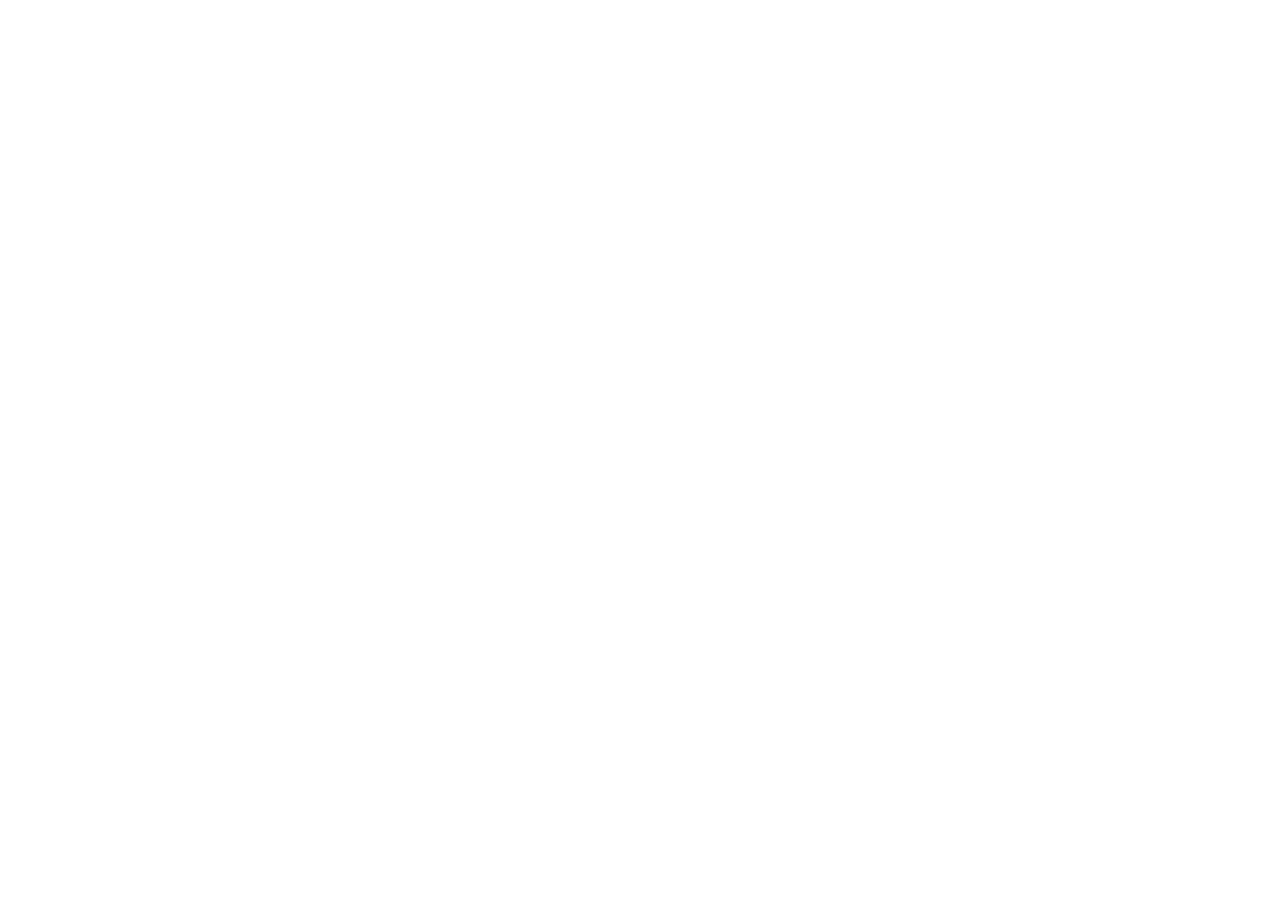
==== index.html @ 3011f3d4 "add index file" ====
<!DOCTYPE html>
<html lang="en">
<head>
  <meta charset="UTF-8">
  <meta http-equiv="X-UA-Compatible" content="IE=edge">
  <meta name="viewport" content="width=device-width, initial-scale=1.0">
  <title>Accessible web forms</title>
</head>
<body>
  
</body>
</html>
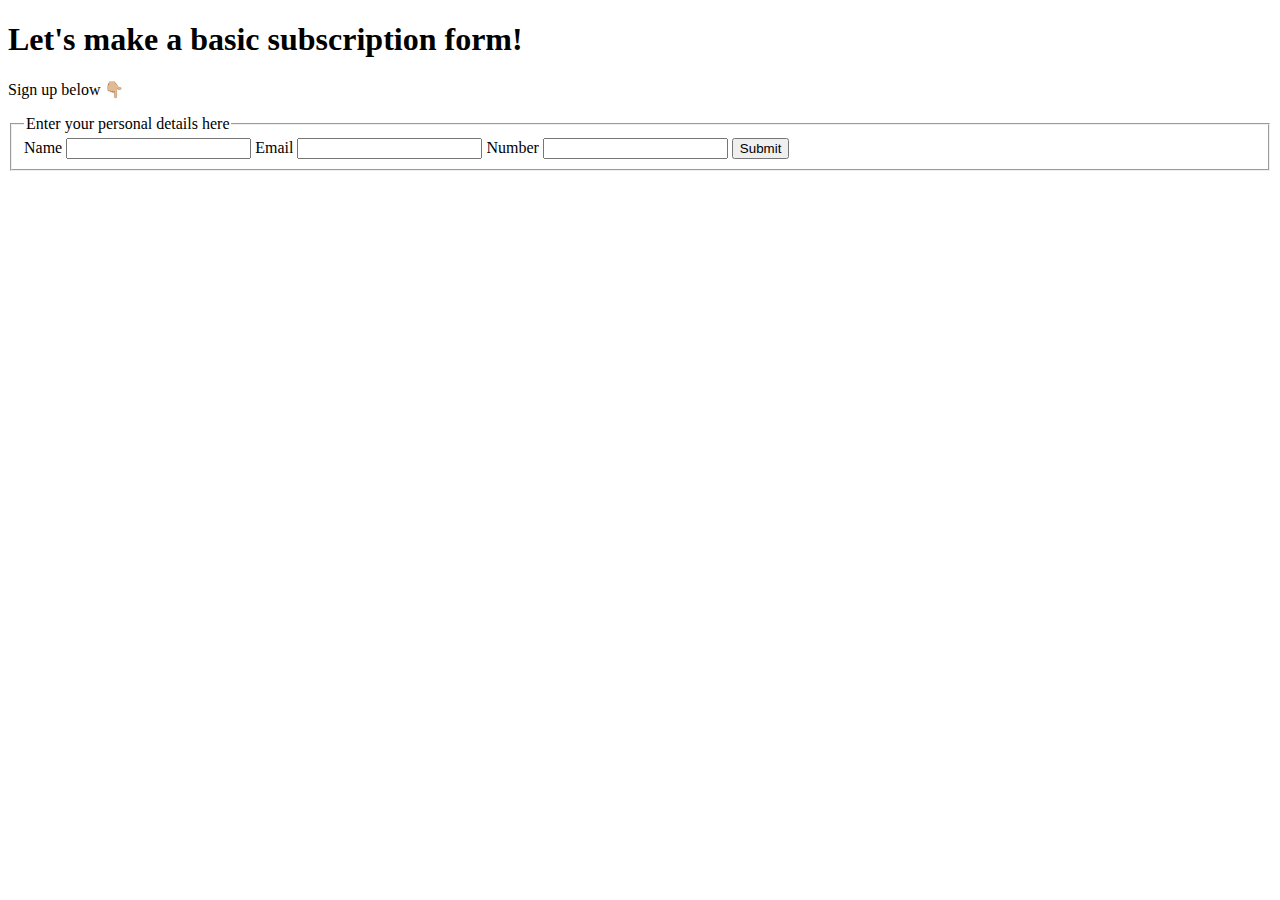
==== commit 54a6f8a7: "add aria label, fieldsets and legends" ====
--- a/index.html
+++ b/index.html
@@ -4,9 +4,28 @@
   <meta charset="UTF-8">
   <meta http-equiv="X-UA-Compatible" content="IE=edge">
   <meta name="viewport" content="width=device-width, initial-scale=1.0">
+  <link href="./css/main.css" ref="stylesheet">
   <title>Accessible web forms</title>
 </head>
 <body>
-  
+  <!-- STEP 1 - use semantic elements-->
+  <div class="centerThings">
+    <h1>Let's make a basic subscription form!</h1>
+    <p>Sign up below 👇🏼 </p>
+
+    <form action="" method="post">
+      <fieldset>
+        <legend>Enter your personal details here</legend>
+        <label></span>Name</label>
+        <input required>
+        <label></span>Email</label>
+        <input required>
+        <label></span>Number</label>
+        <input required>
+        <button type="submit">Submit</button>
+      </fieldset>
+    </form>
+  </div>
+
 </body>
 </html>--- a/css/main.css
+++ b/css/main.css
@@ -0,0 +1,117 @@
+/* 
+*{
+
+} */
+
+/* @font-face {
+  font-family: 'Quicksand', sans-serif;
+  src: url("https://fonts.googleapis.com/css2?family=Quicksand:wght@300;400;700&display=swap");
+}; */
+
+body {
+  font-family: system-ui, -apple-system, BlinkMacSystemFont, 'Segoe UI', Roboto, Oxygen, Ubuntu, Cantarell, 'Open Sans', 'Helvetica Neue', sans-serif;
+  font-size: 18px;
+  display: flex;
+  justify-content: center;
+  color: #0B0728;
+}
+
+
+
+.centerThings {
+  display: flex;
+  justify-content: center;
+  flex-wrap: wrap;
+  align-items: center;
+  width: 50vw;
+}
+
+h1 {
+  text-align: center;
+  font-size: 2.5em;
+  font-weight: 700;
+  margin: 1em 0 0 0;
+}
+
+label {
+  display: inline-block;
+  font-size: .9em;
+  padding: 0 0 4px 4px;
+  font-weight: 600;
+  text-transform: uppercase;
+}
+
+p {
+  font-weight: 300;
+  font-size:.8em ;
+}
+
+.required {
+  font-weight: 700;
+  color: red;
+}
+
+input {
+  margin-bottom: 16px;
+  padding: 8px;
+  font-size: 20px;
+  color: #0B0728; 
+  border-radius: 4px;
+  border: 1px solid #8C899C;
+  width: 50vw;
+}
+
+.input-search {
+  margin-bottom: 16px;
+  padding: 15px;
+  font-size: 20px;
+  color: #0B0728; 
+  border-radius: 4px;
+  border: 1px solid #8C899C;
+  width: 70%;
+}
+
+.search-button {
+float:right;  
+font-size: 18px;
+  font-weight: 600;
+  padding: 8px 24px;
+  background-color: #2E1BA6;
+  border: 1px solid #2E1BA6;
+  color: #FAFAFA;
+  border-radius: 4px;
+  width: 20%;
+  cursor: pointer;
+}
+
+/* button for focus style */
+button {
+  font-size: 24px;
+  font-weight: 600;
+  padding: 8px 24px;
+  background-color: #2E1BA6;
+  border: 1px solid #2E1BA6;
+  color: #FAFAFA;
+  border-radius: 4px;
+  width: 100%;
+  cursor: pointer;
+}
+
+legend {
+  padding: 15px;
+}
+
+
+
+/* this is the focus stylng component */
+/* input:focus{
+  outline: 4px solid #2E1BA6;
+  border-color: transparent;
+} */
+
+
+/* button:focus{
+  outline: 4px solid black;
+  border-color: white;
+} */
+
